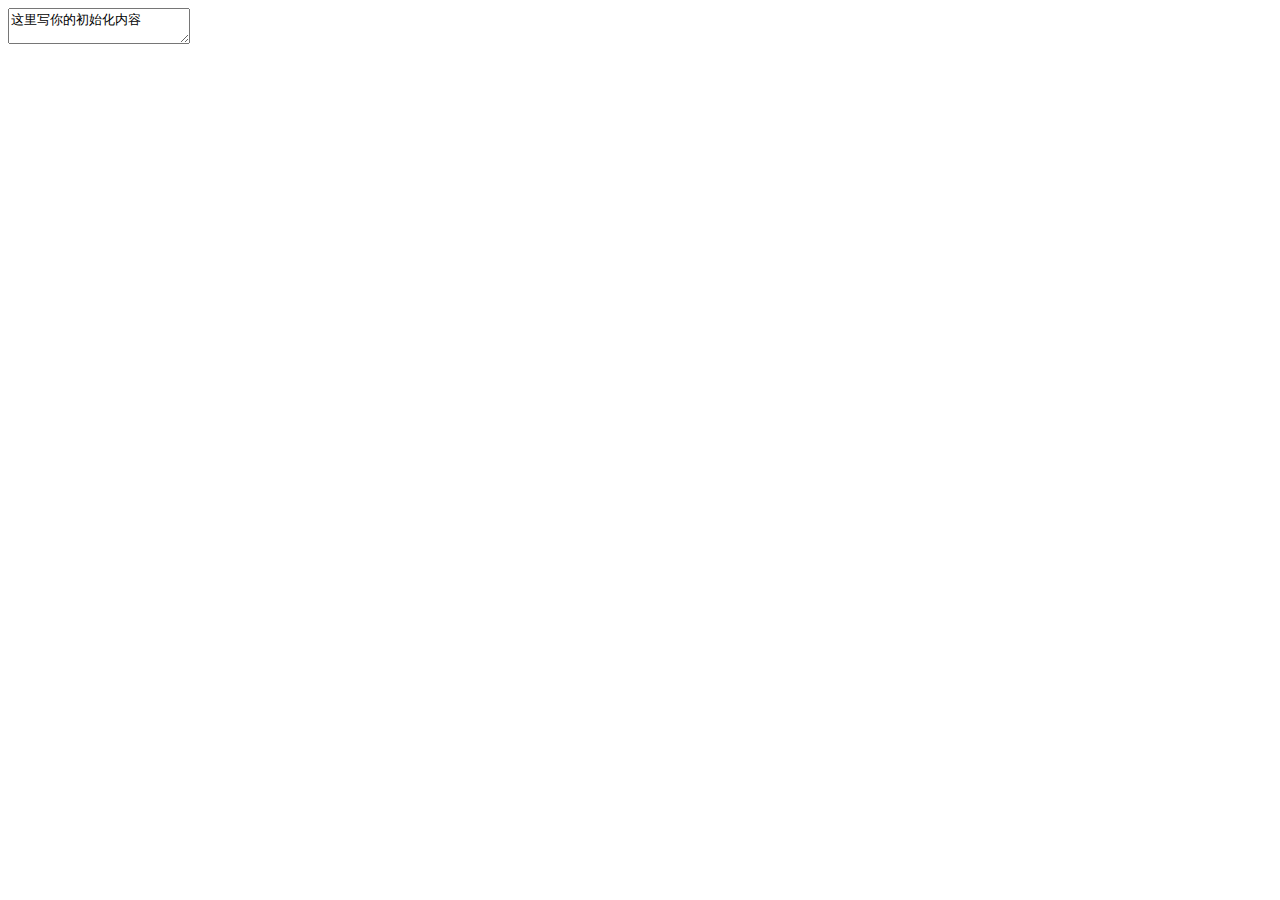
==== index-scp.htm @ 11c5ae81 "初始化项目" ====
﻿<!DOCTYPE html PUBLIC "-//W3C//DTD XHTML 1.0 Transitional//EN" "http://www.w3.org/TR/xhtml1/DTD/xhtml1-transitional.dtd">
<html xmlns="http://www.w3.org/1999/xhtml">
<head>
	<meta http-equiv="Content-Type" content="text/html; charset=utf-8"/>
	<title>WordPaster-ScreenCapture整合示例</title>
	<script type="text/javascript" src="ueditor.config.js" charset="utf-8"></script>
    <script type="text/javascript" src="ueditor.all.js" charset="utf-8"></script>
    <!--<script type="text/javascript" src="ueditor.all.min.js" charset="utf-8"></script>-->
	<link type="text/css" rel="Stylesheet" href="WordPaster/WordPaster.css"/>
    <link type="text/css" rel="Stylesheet" href="scp/scp.css" />
    <link type="text/css" rel="Stylesheet" href="WordPaster/js/skygqbox.css" />
    <script type="text/javascript" src="WordPaster/js/jquery-1.4.min.js" charset="utf-8"></script>
    <script type="text/javascript" src="WordPaster/js/skygqbox.js" charset="utf-8"></script>
    <script type="text/javascript" src="WordPaster/js/WordPaster.js" charset="utf-8"></script>
    <script type="text/javascript" src="scp/scp.js" charset="utf-8"></script>
</head>
<body>
	<textarea name="后台取值的key" id="myEditor">这里写你的初始化内容</textarea>
    <div id="scpPanel"></div>
	<script type="text/javascript">
    	var pasterMgr = new PasterManager();
    	pasterMgr.Config["PostUrl"] = "http://www.ncmem.com/products/upload.asp"
    	//pasterMgr.Config["PostUrl"] = "http://localhost:1761/upload.aspx"
    	pasterMgr.Load();//加载控件

    	var scpMgr = new CaptureManager();
    	scpMgr.Config["PostUrl"] = "http://localhost:1761/upload.aspx";

    	$(document).ready(function ()
    	{
    	    scpMgr.Load();
    	});
		
		 UE.getEditor('myEditor',{onready:function(){//创建一个编辑器实例
		     pasterMgr.SetEditor(this);
		     scpMgr.SetEditor(this);
		 }});
	</script>
</body>
</html>
---- scp/scp.css ----
﻿/*文件列表框*/
.scpPanel
{
    font-family: 新宋体;font-size: 12px; background-color: #FFFFFF; display:none;
}
.scpPanel img{ float:left; border:0;}
.scpPanel span{ float:left;}
.ke-icon-screencapture {background-image: url(screencapture.gif);width: 16px;height: 16px;}
---- WordPaster/js/skygqbox.css ----
﻿

/* 1.2 =Default
---------------------------------------------------------------------- */



#wrapper {
  width: 942px;
  border: 9px solid #33373b;
  margin: 0 auto;
  -webkit-border-radius: 5px;
  -moz-border-radius: 5px;
  border-radius: 5px;
}

#site {
  border: 1px solid #222527;
  background-color: #282b2e;
  padding: 40px;
}


#title {
  text-align: center;
  position: relative;
}

#title h1 {
  font: normal 36px/45px "Myriad Pro", "Myriad", "Gill Sans", "Frutiger Linotype", "Helvetica Neue", sans-serif;
  text-align: center;
  text-shadow: rgba(0, 0, 0, 0.5) 0 1px 4px;
  color: #46c5ec;
  position: relative;
  height: 45px;
  margin: 0 auto;
  overflow: hidden;
}

#title p {
  margin-top: 3px;
  margin-right: 0;
  color:#ffffff;
}

/* 2. CONTENT
•••••••••••••••••••••••••••••••••••••••••••••••••••••••••••••••••••••• */
span.subtitle{
	margin-top: 20px;
  	padding: 5px 20px;
	-webkit-border-radius: 5px;
	-moz-border-radius: 5px;
	background-color: #FFCC00;
	display: block;
	font-size:16px;
	font-weight:bold;
	color:#000;
}
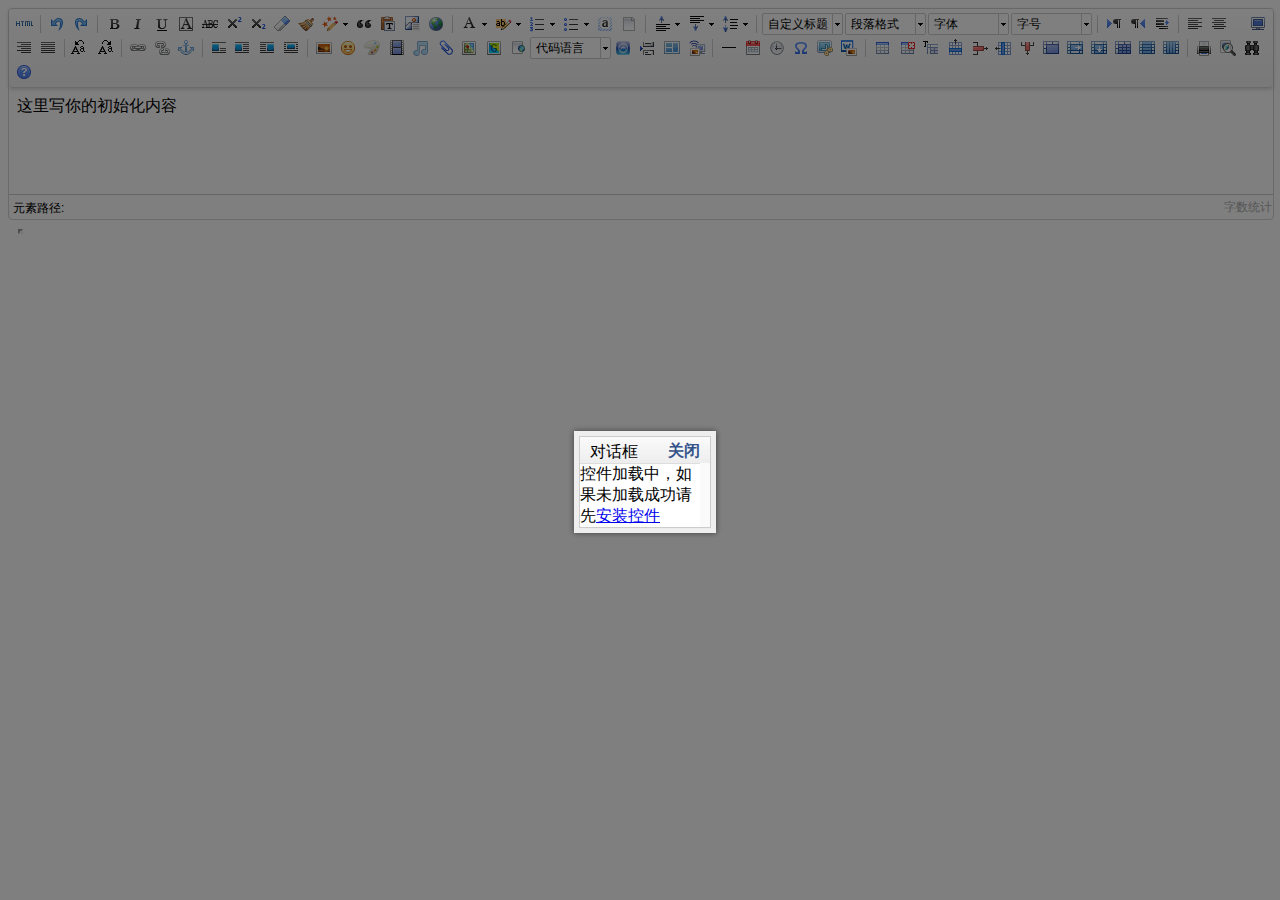
==== commit dea38274: "增加js引用" ====
--- a/index-scp.htm
+++ b/index-scp.htm
@@ -11,6 +11,9 @@
     <link type="text/css" rel="Stylesheet" href="WordPaster/js/skygqbox.css" />
     <script type="text/javascript" src="WordPaster/js/jquery-1.4.min.js" charset="utf-8"></script>
     <script type="text/javascript" src="WordPaster/js/skygqbox.js" charset="utf-8"></script>
+    <script type="text/javascript" src="WordPaster/js/w.edge.js" charset="utf-8"></script>
+    <script type="text/javascript" src="WordPaster/js/w.app.js" charset="utf-8"></script>
+    <script type="text/javascript" src="WordPaster/js/w.file.js" charset="utf-8"></script>
     <script type="text/javascript" src="WordPaster/js/WordPaster.js" charset="utf-8"></script>
     <script type="text/javascript" src="scp/scp.js" charset="utf-8"></script>
 </head>
@@ -18,9 +21,9 @@
 	<textarea name="后台取值的key" id="myEditor">这里写你的初始化内容</textarea>
     <div id="scpPanel"></div>
 	<script type="text/javascript">
-    	var pasterMgr = new PasterManager();
-    	pasterMgr.Config["PostUrl"] = "http://www.ncmem.com/products/upload.asp"
-    	//pasterMgr.Config["PostUrl"] = "http://localhost:1761/upload.aspx"
+        var pasterMgr = new WordPasterManager();
+    	//pasterMgr.Config["PostUrl"] = "http://www.ncmem.com/products/upload.asp"
+    	pasterMgr.Config["PostUrl"] = "http://localhost:1761/upload.aspx"
     	pasterMgr.Load();//加载控件
 
     	var scpMgr = new CaptureManager();
